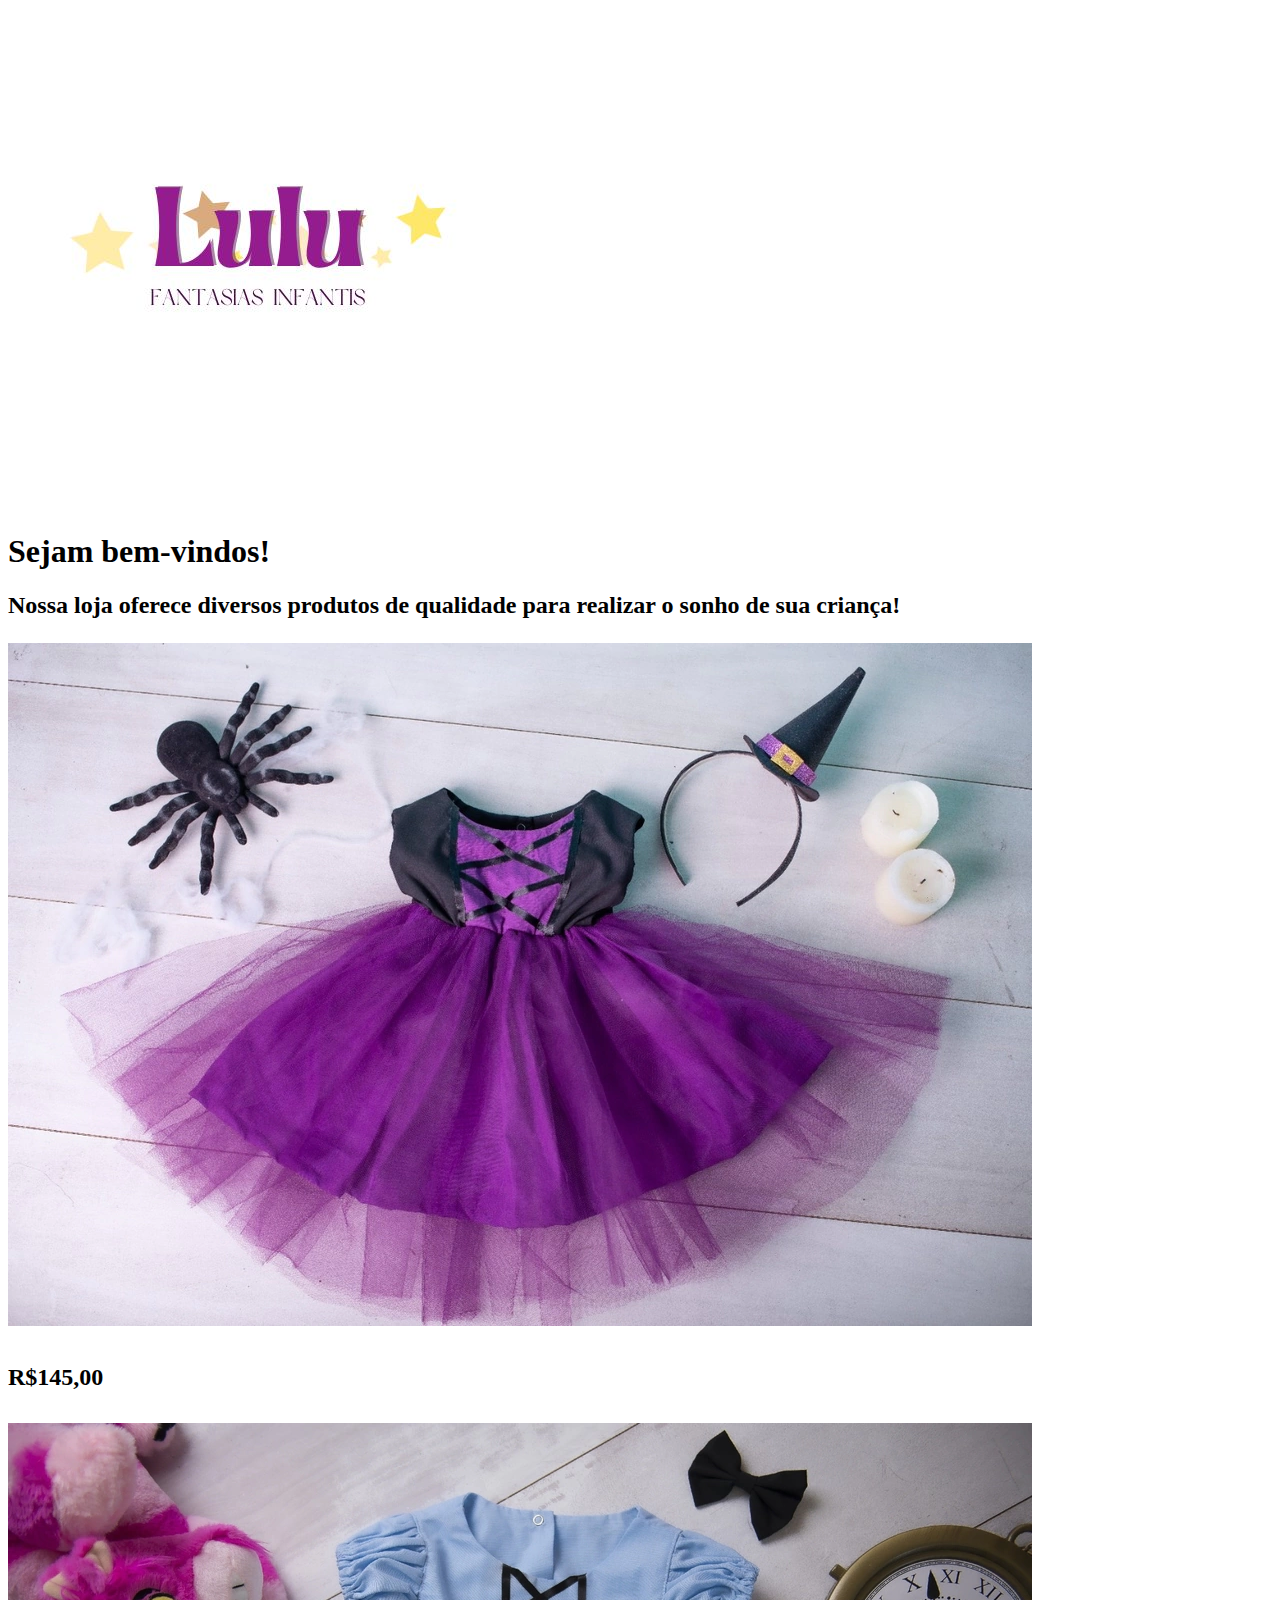
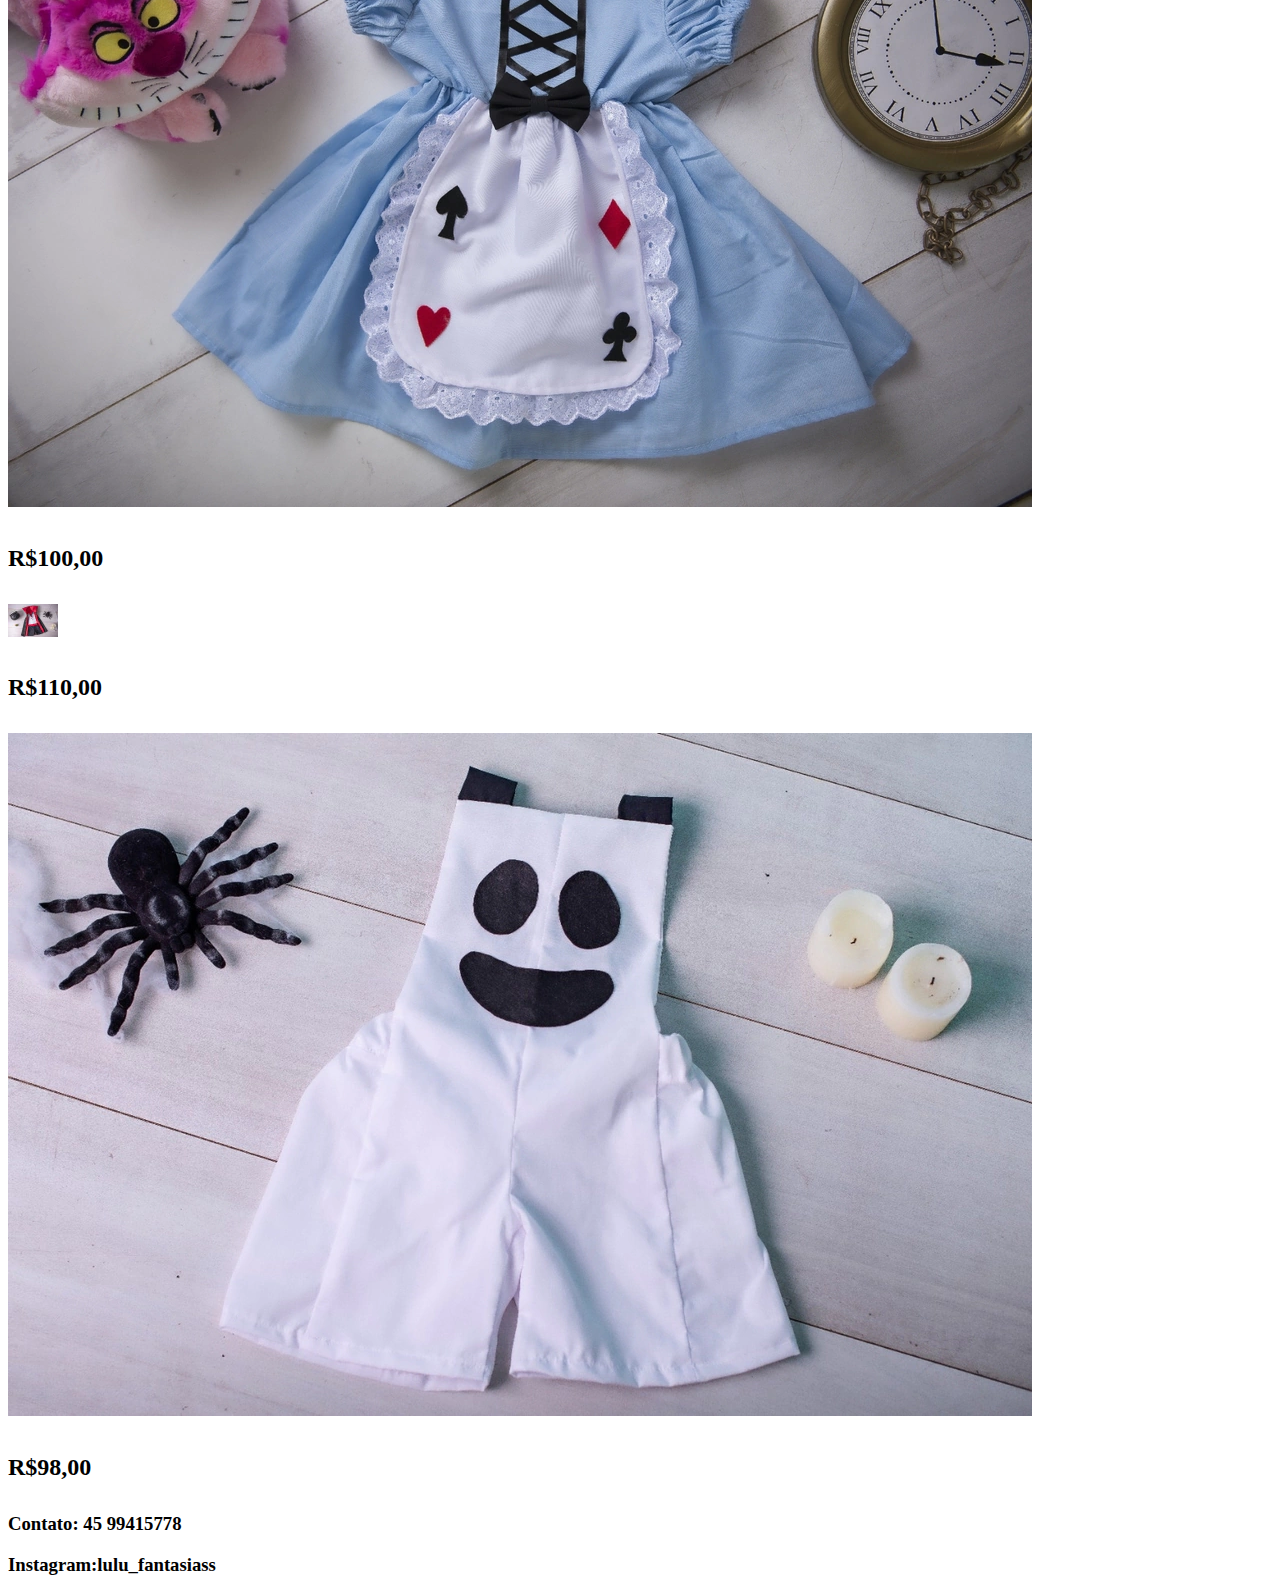
==== index.html-main/index.html @ 166565ca "Add files via upload" ====
<!DOCTYPE html>
    <html lang="pt-br">
        <head>
            <title> Lulu Fantasias Infantis </title>
            <link rel="stylesheet" href="style.css">
        </head>
        <body>
            <img src="imagens/logo.jpg" alt="logo">
        </body>
<main>
    <h1>Sejam bem-vindos!</h1>
    <p>
    <h2>Nossa loja oferece diversos produtos de qualidade para realizar o sonho de sua criança!<h/2>
    </p>
    <img src= "imagens/fbruxa.jpg" alt="Bruxafem" class="fantasia de bruxa">
    <h4>R$145,00</h4>
    <img src="imagens/alice.jpg"  alt="Alicefem" class="fantasia de alice">
    <h4>R$100,00</h4>
    <img src="imagens/vamp.jpg" alt="vampiromasc" class="fantasia de vampiro"> 
    <h4>R$110,00</h4>
    <img src="imagens/fantasma.jpg" alt="fantasmamasc" class="fantasia de fantasma">
    <h4>R$98,00</h4>
</main>
    </html>
    <footer>
        <h3>Contato: 45 99415778</h3>
        <h3>Instagram:lulu_fantasiass</h3>
        <a href="https://www.google.com/maps/@-25.5521023,-54.5707449,3a,75y,343.89h,78.47t/data=!3m6!1e1!3m4!1sO3VqtxgHpl6wAix_jZWaYw!2e0!7i16384!8i8192?entry=ttu"target="blank" Estamos localizados em: </a>
    </footer>
---- index.html-main/style.css ----
header{
    background-color:rgb(223, 201, 228);
}
header img{
    width:200px;
}
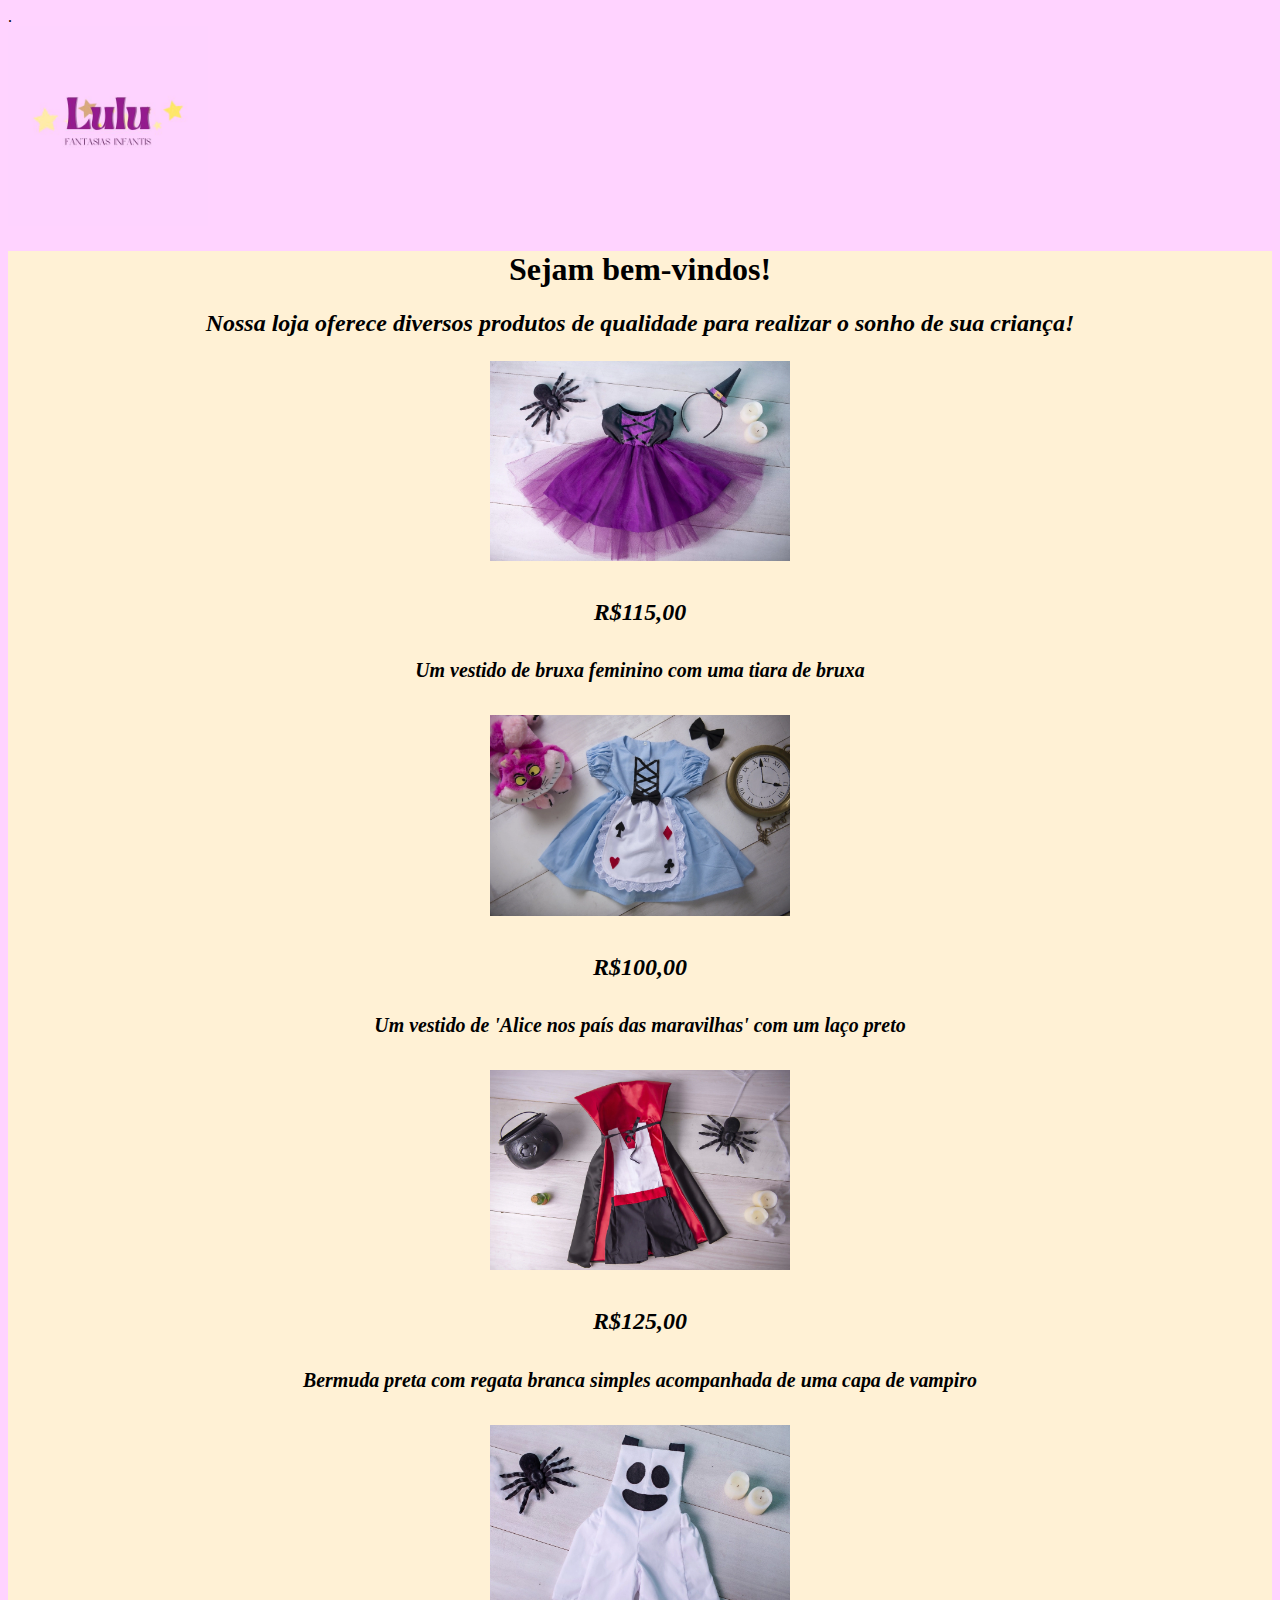
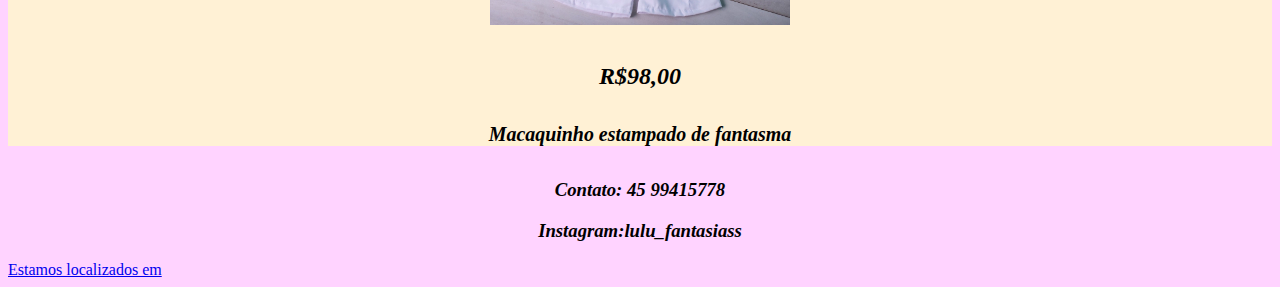
==== commit 4a6a985b: "atualização" ====
--- a/index.html-main/index.html
+++ b/index.html-main/index.html
@@ -1,29 +1,41 @@
 <!DOCTYPE html>
     <html lang="pt-br">
+        .<link rel="stylesheet" href="style.css">
         <head>
             <title> Lulu Fantasias Infantis </title>
-            <link rel="stylesheet" href="style.css">
-        </head>
+    </head>
         <body>
-            <img src="imagens/logo.jpg" alt="logo">
+            <header>
+                <img src="imagens/lululogo.jpg" alt="logo" class="logotipo">
+            </header>
+    
         </body>
 <main>
     <h1>Sejam bem-vindos!</h1>
     <p>
-    <h2>Nossa loja oferece diversos produtos de qualidade para realizar o sonho de sua criança!<h/2>
-    </p>
+        <h2>Nossa loja oferece diversos produtos de qualidade para realizar o sonho de sua criança!<h/2>
+        </p>
     <img src= "imagens/fbruxa.jpg" alt="Bruxafem" class="fantasia de bruxa">
-    <h4>R$145,00</h4>
+    <h4>R$115,00</h4>
+    <h5>Um vestido de bruxa feminino com uma tiara de bruxa</h5>
+    
+
     <img src="imagens/alice.jpg"  alt="Alicefem" class="fantasia de alice">
     <h4>R$100,00</h4>
-    <img src="imagens/vamp.jpg" alt="vampiromasc" class="fantasia de vampiro"> 
-    <h4>R$110,00</h4>
+    <h5>Um vestido de 'Alice nos país das maravilhas' com um laço preto </h5>
+
+    <img src="imagens/vamp.jpg" alt="vampiromasc" class="fantasia de vamp">
+    <h4>R$125,00</h4>
+    <h5>Bermuda preta com regata branca simples acompanhada de uma capa de vampiro</h5>
+
     <img src="imagens/fantasma.jpg" alt="fantasmamasc" class="fantasia de fantasma">
     <h4>R$98,00</h4>
+    <h5>Macaquinho estampado de fantasma</h5>
+
 </main>
     </html>
     <footer>
         <h3>Contato: 45 99415778</h3>
         <h3>Instagram:lulu_fantasiass</h3>
-        <a href="https://www.google.com/maps/@-25.5521023,-54.5707449,3a,75y,343.89h,78.47t/data=!3m6!1e1!3m4!1sO3VqtxgHpl6wAix_jZWaYw!2e0!7i16384!8i8192?entry=ttu"target="blank" Estamos localizados em: </a>
+        <a href="https://www.google.com/maps/@-25.5521023,-54.5707449,3a,75y,343.89h,78.47t/data=!3m6!1e1!3m4!1sO3VqtxgHpl6wAix_jZWaYw!2e0!7i16384!8i8192?entry=ttu"target="blank" >Estamos localizados em</a>
     </footer>
--- a/index.html-main/style.css
+++ b/index.html-main/style.css
@@ -1,6 +1,51 @@
+body{
+    background-color: rgb(255, 211, 255);
+}
 header{
-    background-color:rgb(223, 201, 228);
+    background-color:rgb(255, 211, 255);
 }
-header img{
-    width:200px;
-}+
+main{
+    background-color: rgb(255, 241, 213);
+}
+
+footer{
+    background-color: rgb(255, 211, 255);
+}
+
+
+.logotipo{
+    width: 200px;
+}
+
+img{
+    width:300px;
+}
+h1{
+    text-align: center;
+    text-align: center;
+}
+
+
+h2{
+    font-style:oblique;
+    text-align: center;
+}
+
+
+h3{
+    font-style:oblique;
+    text-align: center;
+}
+
+
+h4{
+    font-style:oblique;
+    text-align: center;
+}
+
+
+h5{
+    font-style:oblique;
+    text-align:center
+}
